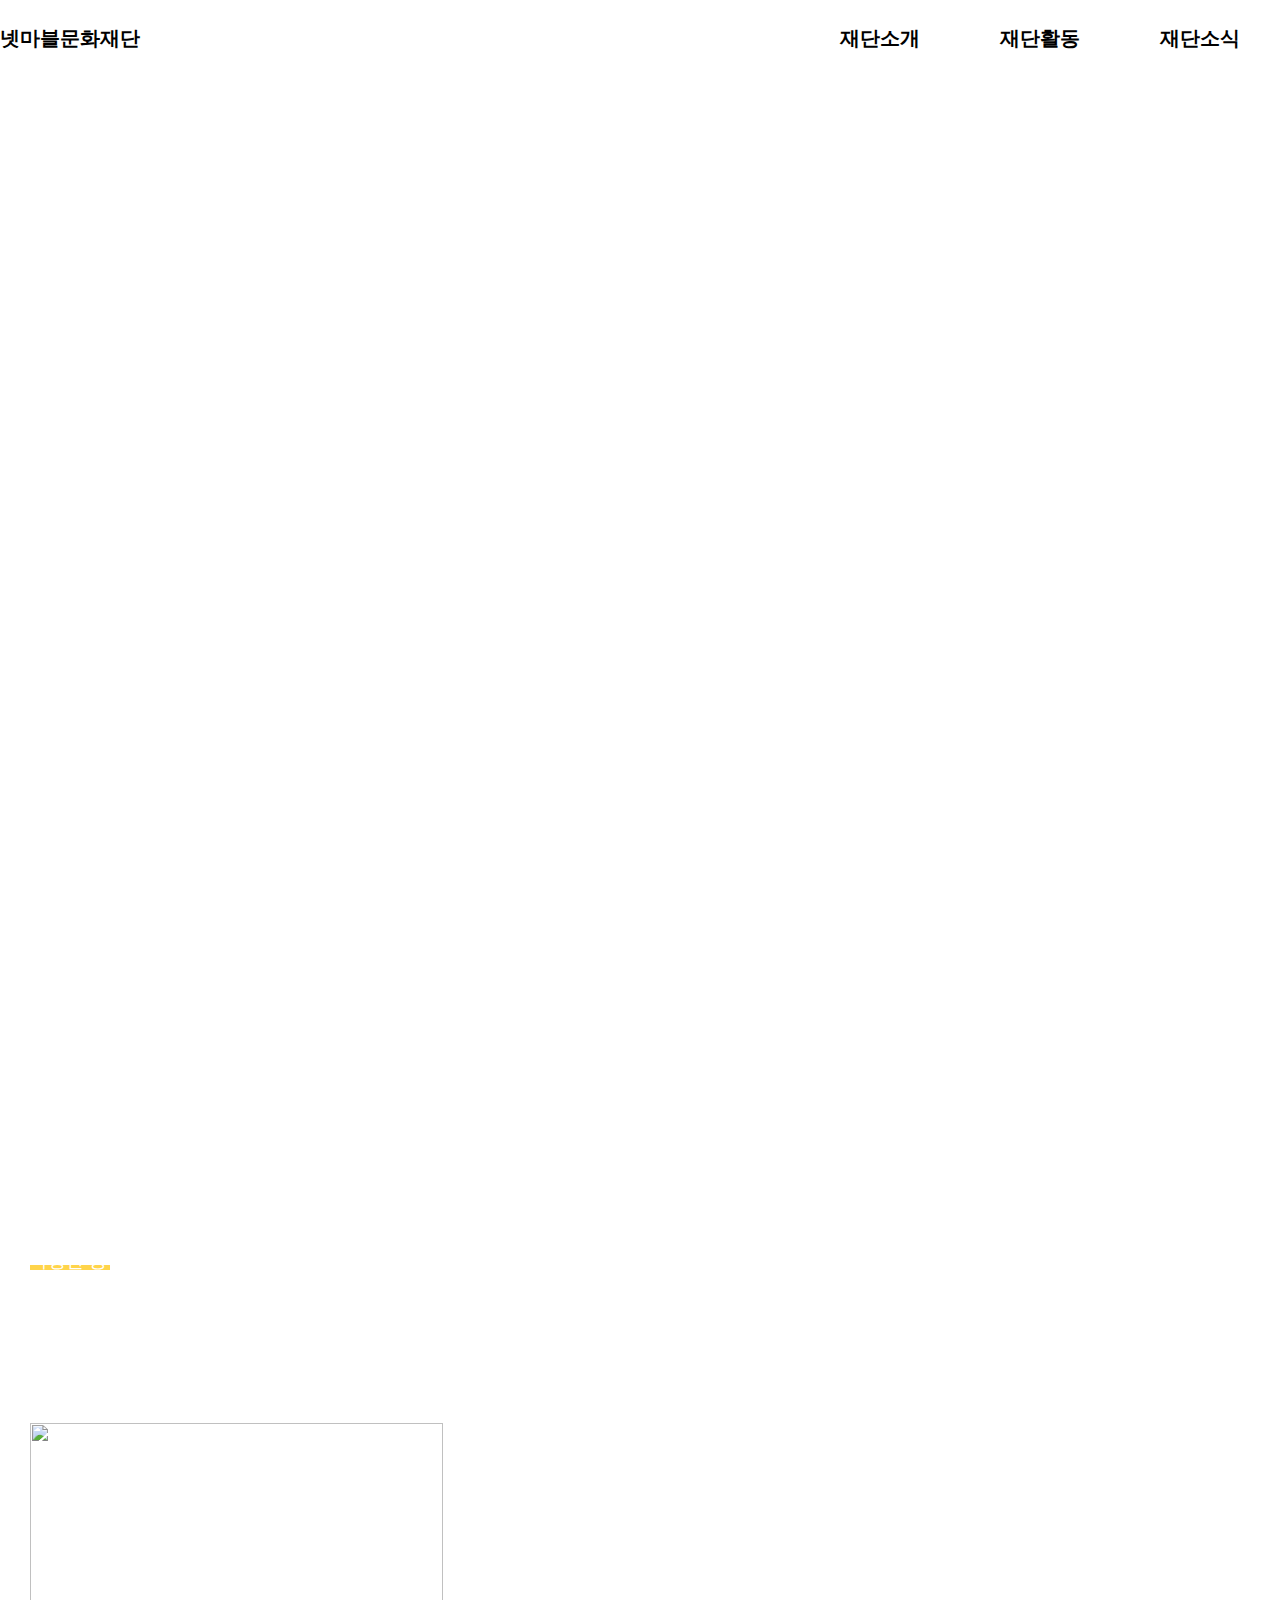
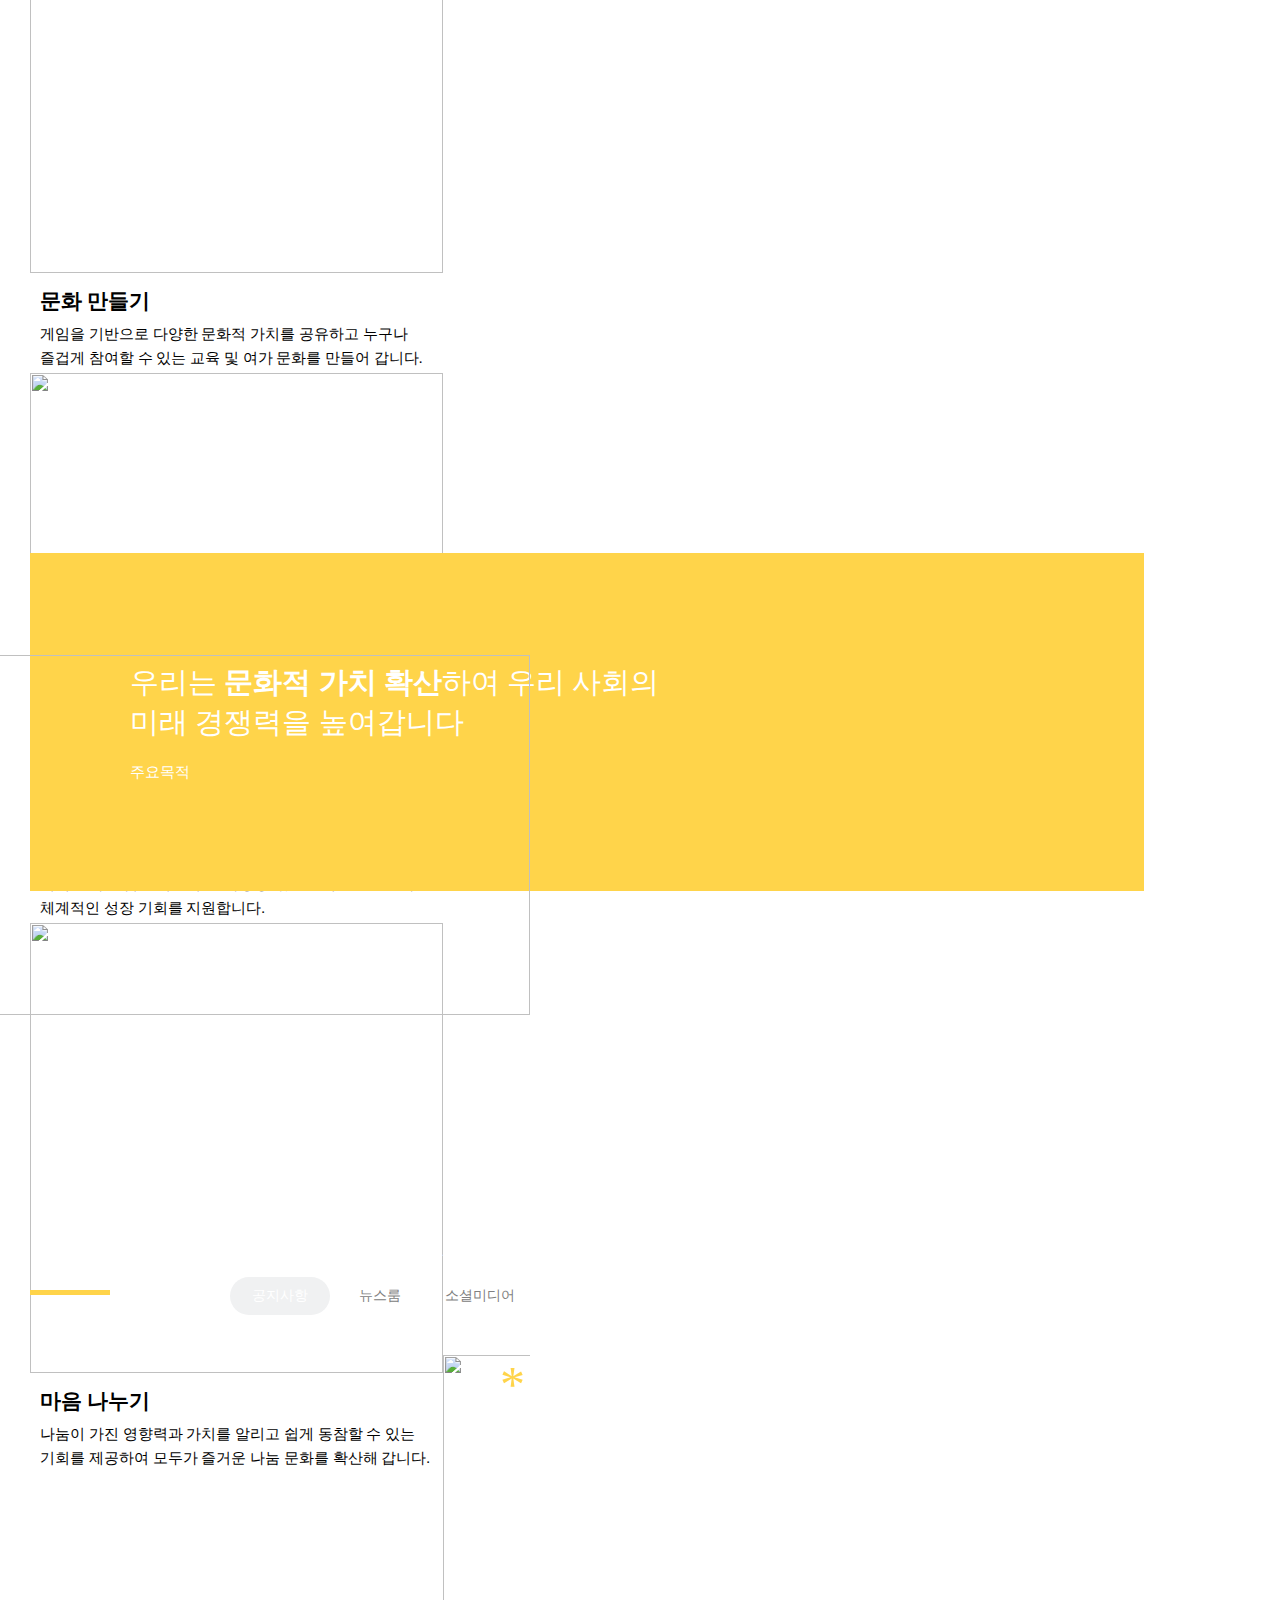
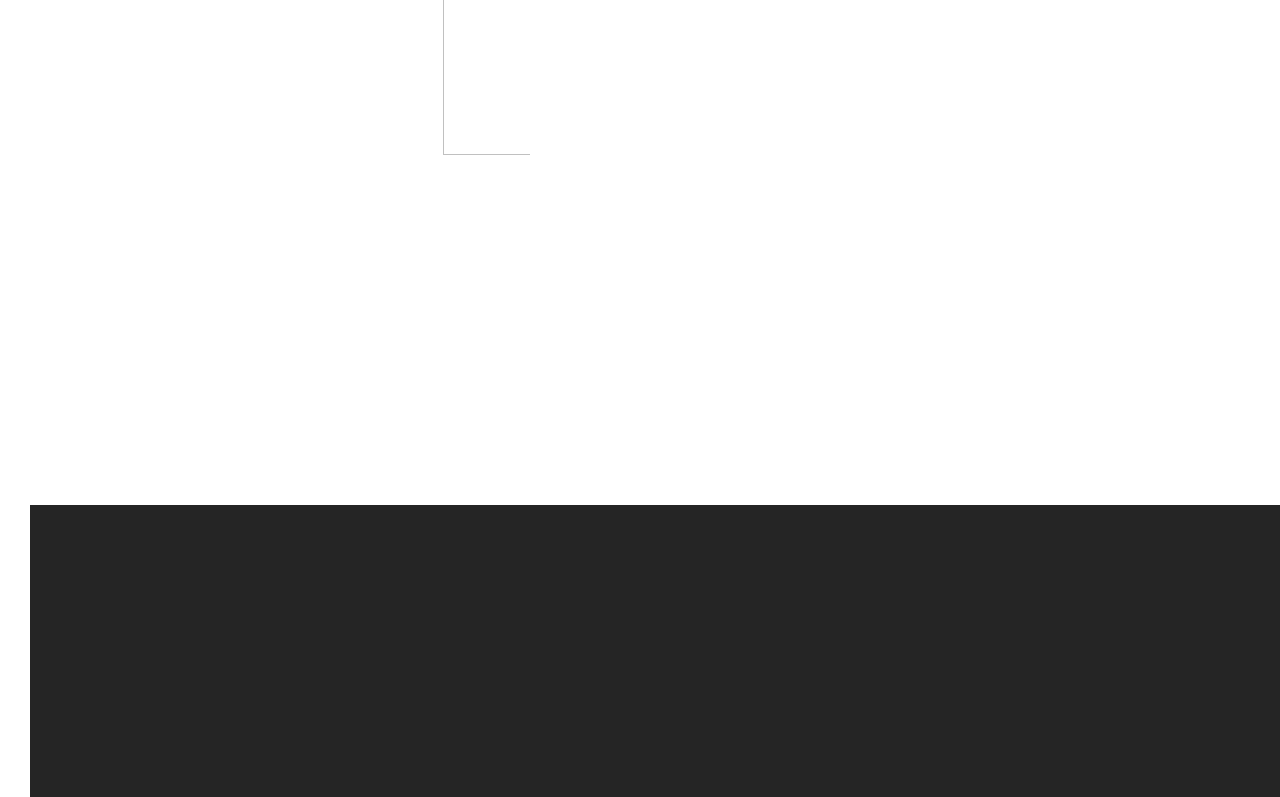
==== 0_Netculture/index.html @ cc4d463c "first" ====
<!DOCTYPE html>
<html lang="ko">
<head>
    <meta charset="UTF-8">
    <meta http-equiv="X-UA-Compatible" content="IE=edge">
    <meta name="viewport" content="width=device-width, initial-scale=1.0">
    <title>:: 넷마블문화재단 ::</title>

<link rel="stylesheet" href="style.css">
</head>
<body>
    <div class="main">
        <div class="imgbox">
            <img src="https://sgimage.netmarble.com/images/netmarble/foundation/20210208/1612777894232/banner01.jpg" alt="">
        </div>
        <div class="mainlogo">
            <div class="logobox Flex">
                <div class="left">넷마블문화재단</div>
                <div class="right Flex">
                    <div class="a1">재단소개</div>
                    <div class="a1">재단활동</div>
                    <div class="a1">재단소식</div>
                    <div class="menulist">
                        <div class="logobox Flex">
                            <div></div>
                            <div class="right Flex">
                                <ul class="a2">
                                    <li>넷마블문화재단</li>
                                    <li>오시는길</li>
                                </ul>
                                <ul class="a2">
                                    <li>문화 만들기</li>
                                    <li>인재 키우기</li>
                                    <li>마음 만들기</li>
                                </ul>
                                <ul class="a2">
                                    <li>공지사항</li>
                                    <li>뉴스룸</li>
                                    <li>소셜미디어</li>
                                </ul>
                            </div>
                        </div>
                    </div>
                </div>
            </div>
        </div>
    </div>
















        <div class="middlemenu">
            <p class="top">게임소통학교</p>
            <p class="word">게임으로 소통하고 게임으로 가까워지는 가족</p>
            <div class="line"></div>
            <ul class="list">
                <li class="list1">1 / 5</li>
                <li class="list1">게임소통학교</li>
                <li class="list2">&nbsp<&nbsp&nbsp&nbsp>&nbsp</li>
            </ul> 
    <div class="middle container">
        <div class="middle1">
            <p>문화를 만들고 인재를 키우고</p>
            <p>마음을 나눕니다</p>
        </div>
        <div class="middle2">
            <p>넷마블문화재단은 문화적 가치 확산을 통해 우리 사회의 미래 경쟁력을 높여 가고자</p>
            <p>다양한 공익 활동을 전개해 나가고 있습니다.</p>
        </div>
    </div>

    <div class="imgwrap container">
        <ul>
            <li class="smallwrap clearfix">
                <a href="#"><img src="https://sgimage.netmarble.com/mobile/game/foundation/brand/v2/img/link01.8c7a40e.jpg" alt=""></a>
                <a href="#"><p class="font">문화 만들기</p></a>  
                <a href="#"><p class="font1">게임을 기반으로 다양한 문화적 가치를 공유하고 누구나<p class="font1">즐겁게 참여할 수 있는 교육 및 여가 문화를 만들어 갑니다.</p></a>
            </li>
        </ul>
        <ul>
            <li class="smallwrap clearfix">
                <a href="#"><img src="https://sgimage.netmarble.com/mobile/game/foundation/brand/v2/img/link02.b7f7bba.jpg" alt=""></a>
                <a href="#"><p class="font">인재 키우기</p></a>
                <a href="#"><p class="font1">미래 문화 산업을 이끌어 갈 가능성 있는 인재들을 발굴하고<p class="font1">체계적인 성장 기회를 지원합니다.</p></a>
            </li>
        </ul>
        <ul>
            <li class="smallwrap2 clearfix">
                <a href="#"><img src="https://sgimage.netmarble.com/mobile/game/foundation/brand/v2/img/link03.73d78ef.jpg" alt=""></a>
                <a href="#"><p class="font">마음 나누기</p></a>
                <a href="#"><p class="font1">나눔이 가진 영향력과 가치를 알리고 쉽게 동참할 수 있는<p class="font1">기회를 제공하여 모두가 즐거운 나눔 문화를 확산해 갑니다.</p></a>
            </li>
        </ul>
    </div>
    <div class="imgwrap2 container">
        <div class="img1">
            <div>
            <p class="word1">우리는 <span>문화적 가치 확산</span>하여 우리 사회의</p>
            <p class="word1">미래 경쟁력을 높여갑니다</p>
            <p class="word2">주요목적</p></div>
        </div>
        <img class="img2" src="https://sgimage.netmarble.com/mobile/game/foundation/brand/v2/img/purpose.e6f7b36.jpg" alt="">
    </div>
    
    <div class="bottomlogo container">
        <p>재단소식</p>
        <div class="yellowbox"></div>
            <ul>
                <li class="circlebox">공지사항</li>
                <li class="grayword">뉴스룸</li>
                <li class="grayword">소셜미디어</li>
            </ul>
    </div>

    <style>
        .longbox img{ position: relative;
             left:0; top :0;
             width: 300px;
             height: 400px;transition: all .2s;}
            
        .longbox img:hover{top:-40px; left: 20px; box-shadow: 12px 12px 36px rgba(0,0,0,0.8);}
   
    </style>
    <div class="bottomlist container clearfix">
        <div class="circlebutton">*</div>
        <div class="longbox" >
            <img src="https://c1.img.netmarble.kr/web/netmarble/main/v2/img/paragon_potal_list.jpg" alt="">
            <img src="https://c1.img.netmarble.kr/web/netmarble/main/v2/img/p-1.png" alt="">
            <img src="https://c1.img.netmarble.kr/web/netmarble/main/v2/img/p-2.png" alt="">
            <img src="https://c1.img.netmarble.kr/web/netmarble/main/v2/img/p-3.png" alt="">
            <img src="https://c1.img.netmarble.kr/web/netmarble/main/v2/img/p-6.png" alt="">
            <img src="https://rs.nxfs.nexon.com/gameusr/19/7/3CRJ29175605990.png" alt="">
            <img src="https://rs.nxfs.nexon.com/gameusr/19/7/SH0J29212201541.png" alt="">
            <img src="https://rs.nxfs.nexon.com/gameusr/22/10/oxgT20055317898.png" alt="">
            </div>
         </div>
    <div class="footer">

    </div>

</body>
</html>
---- 0_Netculture/style.css ----
@charset "utf-8";

*{
    margin: 0;
    padding:0;
    box-sizing: border-box;
}
span, p, li, nav{
    cursor: pointer;
}
a:link, a:visited{
    text-decoration: none; color: black;
}
li{
    list-style: none;
}
.clearfix:after{
    content: "";display: block;clear: both;
}

.Flex{
    display: flex;
}

.main{
    position: relative;
    width: 100%;
}

.main .imgbox{
    position: absolute;
    width: 100%;
}

.main img{
    width: 100%;
    height: 100%;
}
.mainlogo{
    position: absolute;
    width: 100%;
    height: 76px;
    background-color: none;
    color: white;
    font-weight: bold;
    line-height: 76px;
    font-size: 20px;
    transition: 0.3s;
}
.mainlogo:hover{
    color: black;
    background-color: white;
}
.logobox{
    justify-content: space-between;
    width: 1280px;
    margin: 0 auto; 
}
.main .right .a1{
    width: 160px;
    position: relative;
    text-align: center;
}
.main .a1:after{
    display: block;
    content: "";
    position: absolute;
    height: 3px;
    width: 0;
    bottom: 0;
    background-color: rgb(207, 207, 27);
    left: 50%;
    transform: translateX(-50%);
}
.main .a1:hover:after{
    width: 50%;
}
.menulist{
    position: absolute;
    width: 100%;
    height: 0;
    background-color: white;
    top: 76px;
    left: 0;
    transition: 0.3s;
}
.a1:hover~.menulist{
    height: 250px;
    border-top: 1px solid rgba(232, 235, 207, 0.801);
}

.right .a2{
    text-align: center;
    width: 160px;
    font-weight: 500;
    font-size: 15px;
    color: rgba(30,30,30,.6);
    opacity: 0;
    transition: 0.3s;
}
.a1:hover~.menulist>.logobox>.right>.a2{
    opacity: 1;
}
.middlemenu{
    position: absolute;
    width: 500px;
    z-index: 999;
    top: 40%;
    color: white;
    margin-left: 30px;
}
.middlemenu .top{
    font-size: 80px;
    font-weight: 700;

}

.middlemenu .word{
    font-size: 24px;
    font-weight: 500px;
    margin-bottom: 70px;
}
.middlemenu .line{
    border-bottom: 3px solid white;
}
.middlemenu .list1, .middlemenu .list2{
    margin-top: 40px;
    font-weight: 500;
    font-size: 20px;
}
.middlemenu .list1{
    float: left;
}
.middlemenu .list2{
    float: right;
}





    /*middle라인입니다@@@@@@@@@@@@@@*/
.middle{
position: relative;
height: 200px;
margin-bottom: 150px;
margin-top: 500px;
}
.middle1, .middle2{
position: absolute;
}
.middle1{
top: 0;
left: 0;
font-size: 44px;
font-weight: 700;
position: relative;
}
.middle1:after{
position: absolute;
content: ""; display: block;
bottom: -20px;
background-color: rgb(255, 212, 74);
width: 80px;
height: 5px;

}
.middle2{
bottom: 0;
right: 0;
font-size: 18px;
}
/*img라인입니다@@@@@@@@@@@@@@*/
.imgwrap{
height: 580px;
margin-bottom: 150px;
}
.smallwrap img, .smallwrap2 img{
width: 100%;
height: 450px;
}
.smallwrap {
float: left;
width: 413px;
margin-right: 20px;
}
.smallwrap2 {
float: left;
width: 413px;
}

.smallwrap .font, .smallwrap2 .font{
font-size: 21px;
font-weight: 700;
margin: 10px 0 10px 10px;

}
.smallwrap .font1, .smallwrap2 .font1{
font-size: 15px;
margin: 0 0 5px 10px;
}
.imgwrap2{
position: relative;
height: 462px;
margin-bottom: 200px;
}
.img1, .img2{
position: absolute;
}
.imgwrap2 .img1{
width: 1114px;
height: 338px;
background-color: rgb(255, 212, 74);
display: flex;
align-items: center;
padding-left: 100px;
}
.imgwrap2 .word1{
font-size: 29px;
font-weight: 400;
}
.word1 span{
font-weight: 600;
}
.imgwrap2 .word2{
font-size: 15px;
font-weight: 400;
margin-top: 20px;
}

.imgwrap2 .img2{
width: 592px;
height: 360px;
right: 0;
bottom: 0;
}
.bottomlogo{
position: relative;
height: 100px;
margin-bottom: 40px;
}
.bottomlogo p{
font-size: 44px;
font-weight: 700;
}
.yellowbox{
position: absolute;
bottom: 20px;
background-color: rgb(255, 212, 74);
height: 5px;
width: 80px;
}
.bottomlogo ul{
position: absolute;
display: flex;
align-items: center;
right: 0;
bottom: 0;
}
.bottomlogo li{
width: 100px;
text-align: center;
height: 38px;
line-height: 38px;
font-size: 14px;
}
.circlebox{
border-radius: 100px;
background-color: #f0f1f2;
font-weight: 500;
}
.grayword{
color: gray;
}

.bottomlist{
position: relative;
height: 500px;
overflow: hidden;
margin-bottom: 250px;
}
.bottomlist img{
float: left;
height: 100%;
width: 360px;
margin-right: 40px;
transition: 0.5s;
cursor: pointer;
}
.longbox{
position: absolute;
width: 3300px;
height: 100%;
left: 0;
transition: 3s;
}
.circlebutton{
position: absolute;
right: 0;
top: 0;
width: 30px;
height: 30px;
font-size: 50px;
color: rgb(255, 212, 74);
cursor: pointer;
z-index: 11111;
}
.circlebutton:hover+.longbox{
left: -1900px;
}
.footer{
width: 1900px;
height: 292px;
background-color: rgb(37, 37, 37);
}
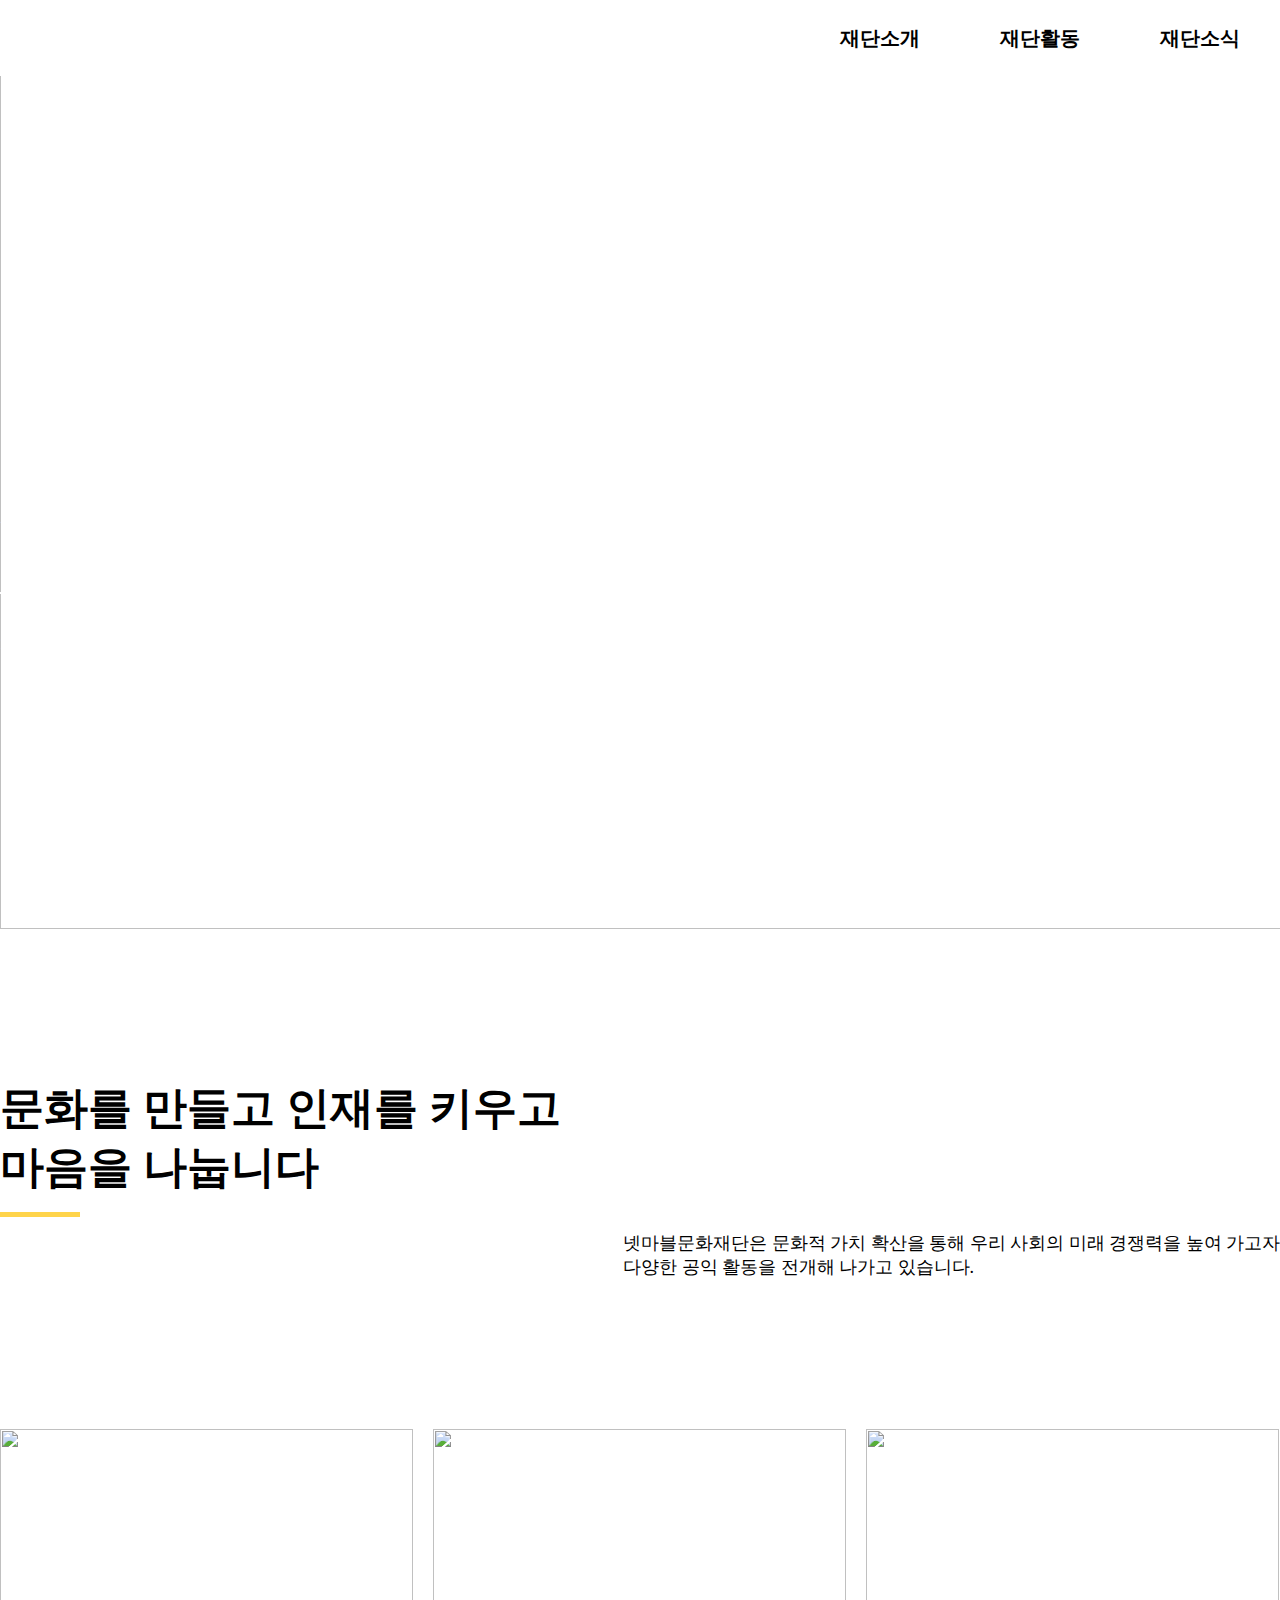
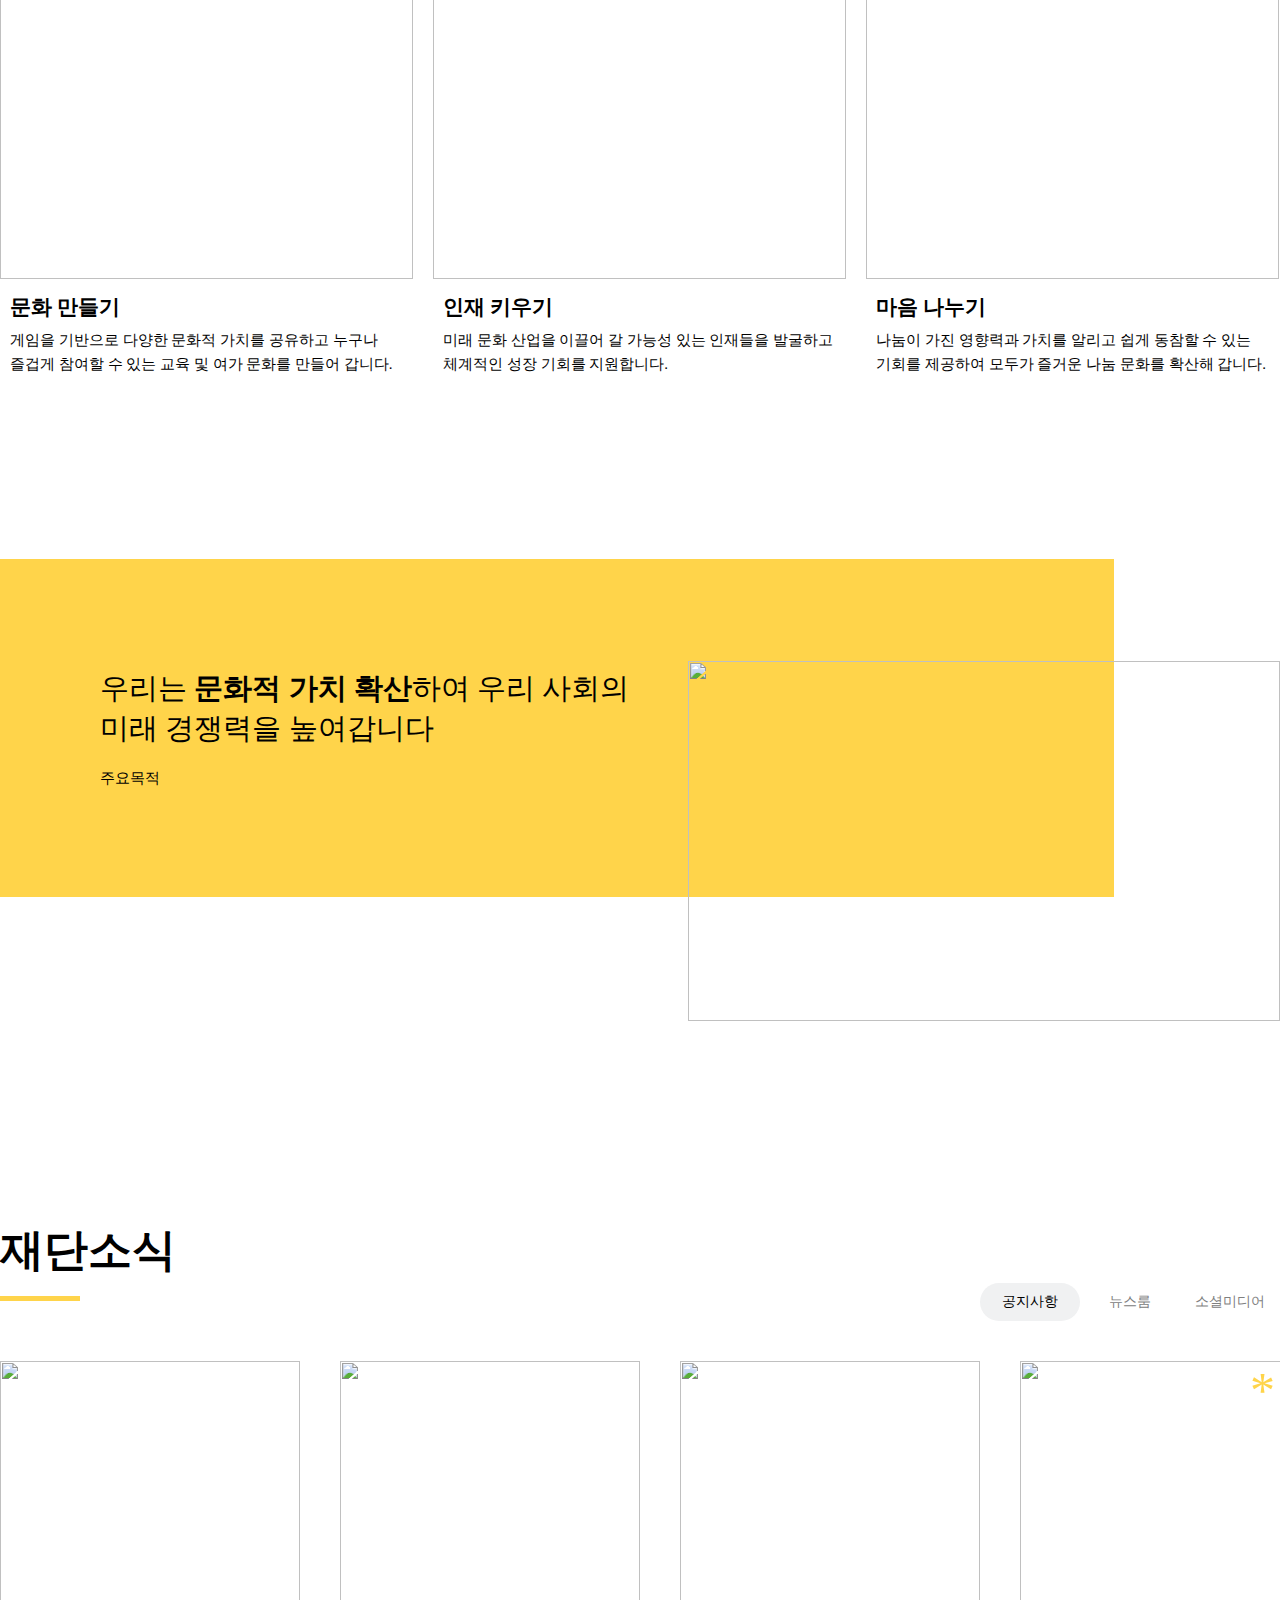
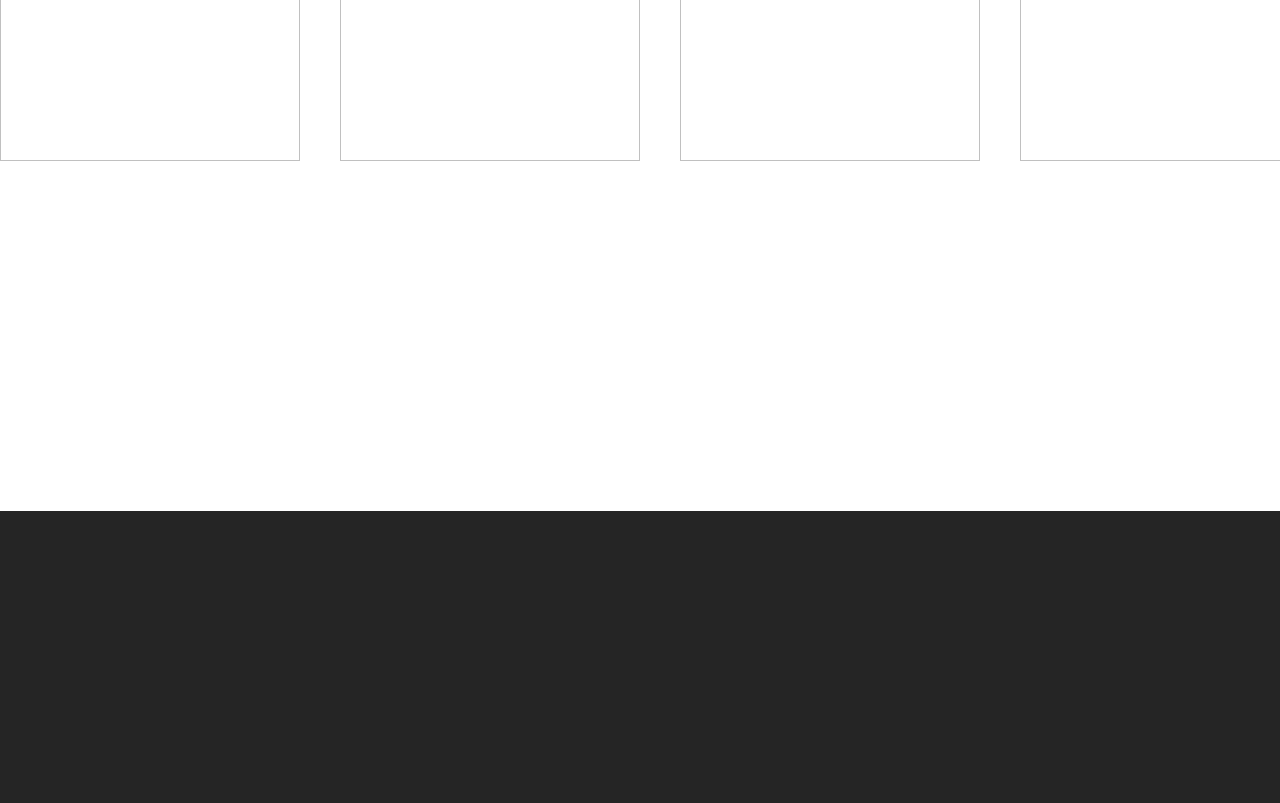
==== commit 2ed331f2: "last1" ====
--- a/0_Netculture/index.html
+++ b/0_Netculture/index.html
@@ -44,32 +44,19 @@
                 </div>
             </div>
         </div>
+        <div class="middlelist">
+            <div class="middle3">
+                <div>게임소통학교</div>
+                <div>게임으로 소통하고 게임으로 가까워지는 가족</div>
+                <div class="underline"></div>
+                <div>1 <span>/ 5</span> &nbsp&nbsp&nbsp&nbsp게임소통학교 &nbsp&nbsp&nbsp&nbsp&nbsp&nbsp&nbsp&nbsp&nbsp&nbsp&nbsp&nbsp&nbsp&nbsp&nbsp&nbsp&nbsp&nbsp&nbsp&nbsp&nbsp&nbsp&nbsp&nbsp&nbsp&nbsp&nbsp&nbsp&nbsp&nbsp&nbsp&nbsp&nbsp&nbsp&nbsp&nbsp&nbsp&nbsp&nbsp&nbsp&nbsp&nbsp&nbsp&nbsp&nbsp&nbsp&nbsp&nbsp<&nbsp&nbsp&nbsp&nbsp&nbsp ></div>
+            </div>
+        </div>
     </div>
 
 
 
-
-
-
-
-
-
-
-
-
-
-
-
-
-        <div class="middlemenu">
-            <p class="top">게임소통학교</p>
-            <p class="word">게임으로 소통하고 게임으로 가까워지는 가족</p>
-            <div class="line"></div>
-            <ul class="list">
-                <li class="list1">1 / 5</li>
-                <li class="list1">게임소통학교</li>
-                <li class="list2">&nbsp<&nbsp&nbsp&nbsp>&nbsp</li>
-            </ul> 
+<div class="widebox">
     <div class="middle container">
         <div class="middle1">
             <p>문화를 만들고 인재를 키우고</p>
@@ -135,7 +122,7 @@
     </style>
     <div class="bottomlist container clearfix">
         <div class="circlebutton">*</div>
-        <div class="longbox" >
+        <div class="longbox">
             <img src="https://c1.img.netmarble.kr/web/netmarble/main/v2/img/paragon_potal_list.jpg" alt="">
             <img src="https://c1.img.netmarble.kr/web/netmarble/main/v2/img/p-1.png" alt="">
             <img src="https://c1.img.netmarble.kr/web/netmarble/main/v2/img/p-2.png" alt="">
@@ -146,9 +133,12 @@
             <img src="https://rs.nxfs.nexon.com/gameusr/22/10/oxgT20055317898.png" alt="">
             </div>
          </div>
-    <div class="footer">
+</div>
+<div class="footer">
 
-    </div>
+</div>
+
+
 
 </body>
 </html>--- a/0_Netculture/style.css
+++ b/0_Netculture/style.css
@@ -21,20 +21,34 @@
 .Flex{
     display: flex;
 }
+.Flex_cc{
+    justify-content: center;
+    align-items: center;
+    display: flex;
+}
+.Flex_aic{
+    align-items: center;
+    display: flex;
+}
+
+
 
 .main{
     position: relative;
     width: 100%;
+    height: 929px;
 }
 
 .main .imgbox{
     position: absolute;
     width: 100%;
+    height: 100%;
 }
 
 .main img{
     width: 100%;
     height: 100%;
+    min-width:1500px;
 }
 .mainlogo{
     position: absolute;
@@ -48,14 +62,30 @@
     transition: 0.3s;
 }
 .mainlogo:hover{
+    background-color: white;
+}
+.mainlogo:hover>.logobox>.right{
     color: black;
-    background-color: white;
 }
 .logobox{
     justify-content: space-between;
     width: 1280px;
     margin: 0 auto; 
-}
+    align-items: center;
+}
+
+.logobox .left{
+    width: 180px;
+    height: 35px;
+    line-height: 35px;
+    text-indent: 40px;
+}
+.mainlogo:hover>.logobox>.left{
+    text-indent: -9999px;
+    background:url(https://sgimage.netmarble.com/mobile/game/foundation/brand/v2/img/bi.6acdb84.png) no-repeat;
+    background-size: 165px 35px;
+}
+
 .main .right .a1{
     width: 160px;
     position: relative;
@@ -83,233 +113,253 @@
     top: 76px;
     left: 0;
     transition: 0.3s;
+    visibility: hidden;
 }
 .a1:hover~.menulist{
-    height: 250px;
+    height: 220px;
     border-top: 1px solid rgba(232, 235, 207, 0.801);
-}
-
+    visibility: visible;
+}
+.menulist:hover{
+    border-top: 1px solid rgba(232, 235, 207, 0.801);
+    visibility: visible;
+    height: 220px;
+}
 .right .a2{
-    text-align: center;
-    width: 160px;
+    width: 100px;
     font-weight: 500;
-    font-size: 15px;
+    font-size: 14px;
     color: rgba(30,30,30,.6);
     opacity: 0;
     transition: 0.3s;
-}
-.a1:hover~.menulist>.logobox>.right>.a2{
-    opacity: 1;
-}
-.middlemenu{
-    position: absolute;
+    display: flex;
+    flex-direction: column;
+    position: relative;
+    font-weight: bold;
+}
+.right .a2:first-child{margin-right: 60px;}
+.right .a2:nth-child(2){margin-right: 62px;}
+.right .a2:nth-child(3){margin-right: 18px;}
+.menulist:hover>.logobox>.right>.a2 ,.a1:hover~.menulist>.logobox>.right>.a2{opacity: 1;}
+.a2 li:hover{color: black;}
+
+
+.middlelist{
+    position: absolute;
+    width: 100%;
+    top: 40%;
+}
+
+.middle3{
+    width: 1280px;
+    margin: 0 auto;
+    color: white;
+}
+
+.middle3 div:first-child{
+    font-weight: bold;
+    font-size: 80px;
+    margin-bottom: 20px;
+}
+.middle3 div:nth-child(2){
+    font-weight: 500;
+    font-size: 24px;
+    margin-bottom: 60px;
+}
+.middle3 .underline{
+    height: 2px;
     width: 500px;
-    z-index: 999;
-    top: 40%;
-    color: white;
-    margin-left: 30px;
-}
-.middlemenu .top{
-    font-size: 80px;
+    background-color: white;
+    margin-bottom: 40px;
+}
+.middle3 div:last-child{
+    font-weight: bold;
+    font-size: 16px;
+}
+
+
+.middle3 span{
+    color: #ffffff80;
+}
+
+/*------------------------------*/
+
+.widebox{
+    width: 1280px;
+    margin: 0 auto;
+}
+
+.middle{
+    position: relative;
+    height: 200px;
+    margin-bottom: 150px;
+    margin-top: 150px;
+}
+.middle1, .middle2{
+    position: absolute;
+}
+.middle1{
+    top: 0;
+    left: 0;
+    font-size: 44px;
     font-weight: 700;
-
-}
-
-.middlemenu .word{
-    font-size: 24px;
-    font-weight: 500px;
-    margin-bottom: 70px;
-}
-.middlemenu .line{
-    border-bottom: 3px solid white;
-}
-.middlemenu .list1, .middlemenu .list2{
-    margin-top: 40px;
-    font-weight: 500;
-    font-size: 20px;
-}
-.middlemenu .list1{
-    float: left;
-}
-.middlemenu .list2{
-    float: right;
-}
-
-
-
-
-
-    /*middle라인입니다@@@@@@@@@@@@@@*/
-.middle{
-position: relative;
-height: 200px;
-margin-bottom: 150px;
-margin-top: 500px;
-}
-.middle1, .middle2{
-position: absolute;
-}
-.middle1{
-top: 0;
-left: 0;
-font-size: 44px;
-font-weight: 700;
-position: relative;
+    position: relative;
 }
 .middle1:after{
-position: absolute;
-content: ""; display: block;
-bottom: -20px;
-background-color: rgb(255, 212, 74);
-width: 80px;
-height: 5px;
+    position: absolute;
+    content: ""; display: block;
+    bottom: -20px;
+    background-color: rgb(255, 212, 74);
+    width: 80px;
+    height: 5px;
 
 }
 .middle2{
-bottom: 0;
-right: 0;
-font-size: 18px;
+    bottom: 0;
+    right: 0;
+    font-size: 18px;
 }
 /*img라인입니다@@@@@@@@@@@@@@*/
 .imgwrap{
-height: 580px;
-margin-bottom: 150px;
+    height: 580px;
+    margin-bottom: 150px;
 }
 .smallwrap img, .smallwrap2 img{
-width: 100%;
-height: 450px;
+    width: 100%;
+    height: 450px;
 }
 .smallwrap {
-float: left;
-width: 413px;
-margin-right: 20px;
+    float: left;
+    width: 413px;
+    margin-right: 20px;
 }
 .smallwrap2 {
-float: left;
-width: 413px;
+    float: left;
+    width: 413px;
 }
 
 .smallwrap .font, .smallwrap2 .font{
-font-size: 21px;
-font-weight: 700;
-margin: 10px 0 10px 10px;
+    font-size: 21px;
+    font-weight: 700;
+    margin: 10px 0 10px 10px;
 
 }
 .smallwrap .font1, .smallwrap2 .font1{
-font-size: 15px;
-margin: 0 0 5px 10px;
+    font-size: 15px;
+    margin: 0 0 5px 10px;
 }
 .imgwrap2{
-position: relative;
-height: 462px;
-margin-bottom: 200px;
+    position: relative;
+    height: 462px;
+    margin-bottom: 200px;
 }
 .img1, .img2{
-position: absolute;
+    position: absolute;
 }
 .imgwrap2 .img1{
-width: 1114px;
-height: 338px;
-background-color: rgb(255, 212, 74);
-display: flex;
-align-items: center;
-padding-left: 100px;
+    width: 1114px;
+    height: 338px;
+    background-color: rgb(255, 212, 74);
+    display: flex;
+    align-items: center;
+    padding-left: 100px;
 }
 .imgwrap2 .word1{
-font-size: 29px;
-font-weight: 400;
+    font-size: 29px;
+    font-weight: 400;
 }
 .word1 span{
-font-weight: 600;
+    font-weight: 600;
 }
 .imgwrap2 .word2{
-font-size: 15px;
-font-weight: 400;
-margin-top: 20px;
+    font-size: 15px;
+    font-weight: 400;
+    margin-top: 20px;
 }
 
 .imgwrap2 .img2{
-width: 592px;
-height: 360px;
-right: 0;
-bottom: 0;
+    width: 592px;
+    height: 360px;
+    right: 0;
+    bottom: 0;
 }
 .bottomlogo{
-position: relative;
-height: 100px;
-margin-bottom: 40px;
+    position: relative;
+    height: 100px;
+    margin-bottom: 40px;
 }
 .bottomlogo p{
-font-size: 44px;
-font-weight: 700;
+    font-size: 44px;
+    font-weight: 700;
 }
 .yellowbox{
-position: absolute;
-bottom: 20px;
-background-color: rgb(255, 212, 74);
-height: 5px;
-width: 80px;
+    position: absolute;
+    bottom: 20px;
+    background-color: rgb(255, 212, 74);
+    height: 5px;
+    width: 80px;
 }
 .bottomlogo ul{
-position: absolute;
-display: flex;
-align-items: center;
-right: 0;
-bottom: 0;
+    position: absolute;
+    display: flex;
+    align-items: center;
+    right: 0;
+    bottom: 0;
 }
 .bottomlogo li{
-width: 100px;
-text-align: center;
-height: 38px;
-line-height: 38px;
-font-size: 14px;
+    width: 100px;
+    text-align: center;
+    height: 38px;
+    line-height: 38px;
+    font-size: 14px;
 }
 .circlebox{
-border-radius: 100px;
-background-color: #f0f1f2;
-font-weight: 500;
+    border-radius: 100px;
+    background-color: #f0f1f2;
+    font-weight: 500;
 }
 .grayword{
-color: gray;
+    color: gray;
 }
 
 .bottomlist{
-position: relative;
-height: 500px;
-overflow: hidden;
-margin-bottom: 250px;
+    position: relative;
+    height: 500px;
+    overflow: hidden;
+    margin-bottom: 250px;
 }
 .bottomlist img{
-float: left;
-height: 100%;
-width: 360px;
-margin-right: 40px;
-transition: 0.5s;
-cursor: pointer;
+    float: left;
+    height: 100%;
+    width: 360px;
+    margin-right: 40px;
+    transition: 0.5s;
+    cursor: pointer;
 }
 .longbox{
-position: absolute;
-width: 3300px;
-height: 100%;
-left: 0;
-transition: 3s;
+    position: absolute;
+    width: 3300px;
+    height: 100%;
+    left: 0;
+    transition: 3s;
 }
 .circlebutton{
-position: absolute;
-right: 0;
-top: 0;
-width: 30px;
-height: 30px;
-font-size: 50px;
-color: rgb(255, 212, 74);
-cursor: pointer;
-z-index: 11111;
+    position: absolute;
+    right: 0;
+    top: 0;
+    width: 30px;
+    height: 30px;
+    font-size: 50px;
+    color: rgb(255, 212, 74);
+    cursor: pointer;
+    z-index: 11111;
 }
 .circlebutton:hover+.longbox{
-left: -1900px;
+    left: -1900px;
 }
 .footer{
-width: 1900px;
-height: 292px;
-background-color: rgb(37, 37, 37);
-}+    width: 1900px;
+    height: 292px;
+    background-color: rgb(37, 37, 37);
+}
+
